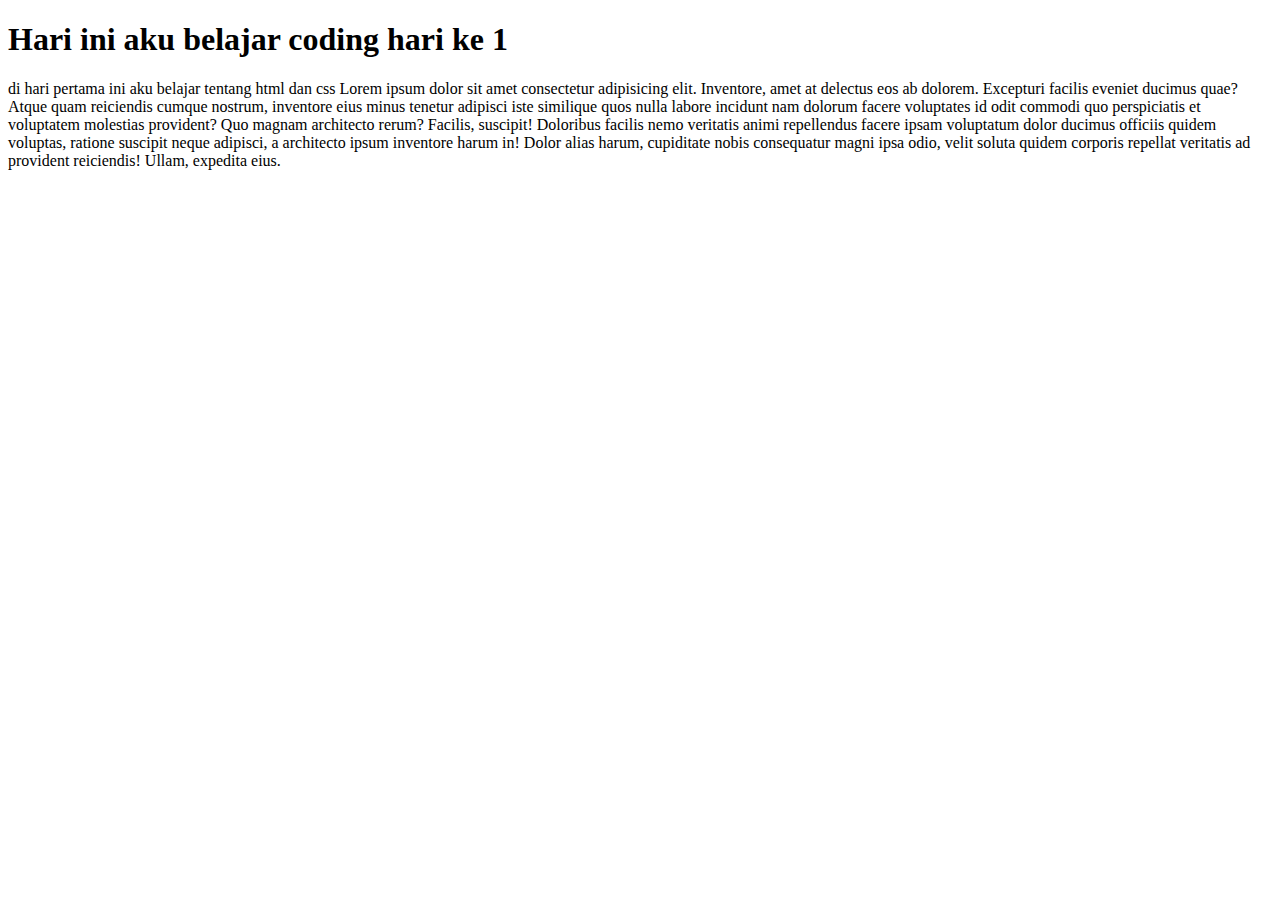
==== Coding/Learn coding/page 2/index.html @ c07e42d2 "Add files via upload" ====
<!DOCTYPE html>
<html>
    <head>
        <style>
           
        </style>
    </head>
    <body>
        <h1>Hari ini aku belajar coding hari ke 1</h1>
        <p>di hari pertama ini aku belajar tentang html dan css Lorem ipsum dolor sit amet consectetur adipisicing elit. Inventore, amet at delectus eos ab dolorem. Excepturi facilis eveniet ducimus quae? Atque quam reiciendis cumque nostrum, inventore eius minus tenetur adipisci iste similique quos nulla labore incidunt nam dolorum facere voluptates id odit commodi quo perspiciatis et voluptatem molestias provident? Quo magnam architecto rerum? Facilis, suscipit! Doloribus facilis nemo veritatis animi repellendus facere ipsam voluptatum dolor ducimus officiis quidem voluptas, ratione suscipit neque adipisci, a architecto ipsum inventore harum in! Dolor alias harum, cupiditate nobis consequatur magni ipsa odio, velit soluta quidem corporis repellat veritatis ad provident reiciendis! Ullam, expedita eius.</p>
        

    </body>
</html>
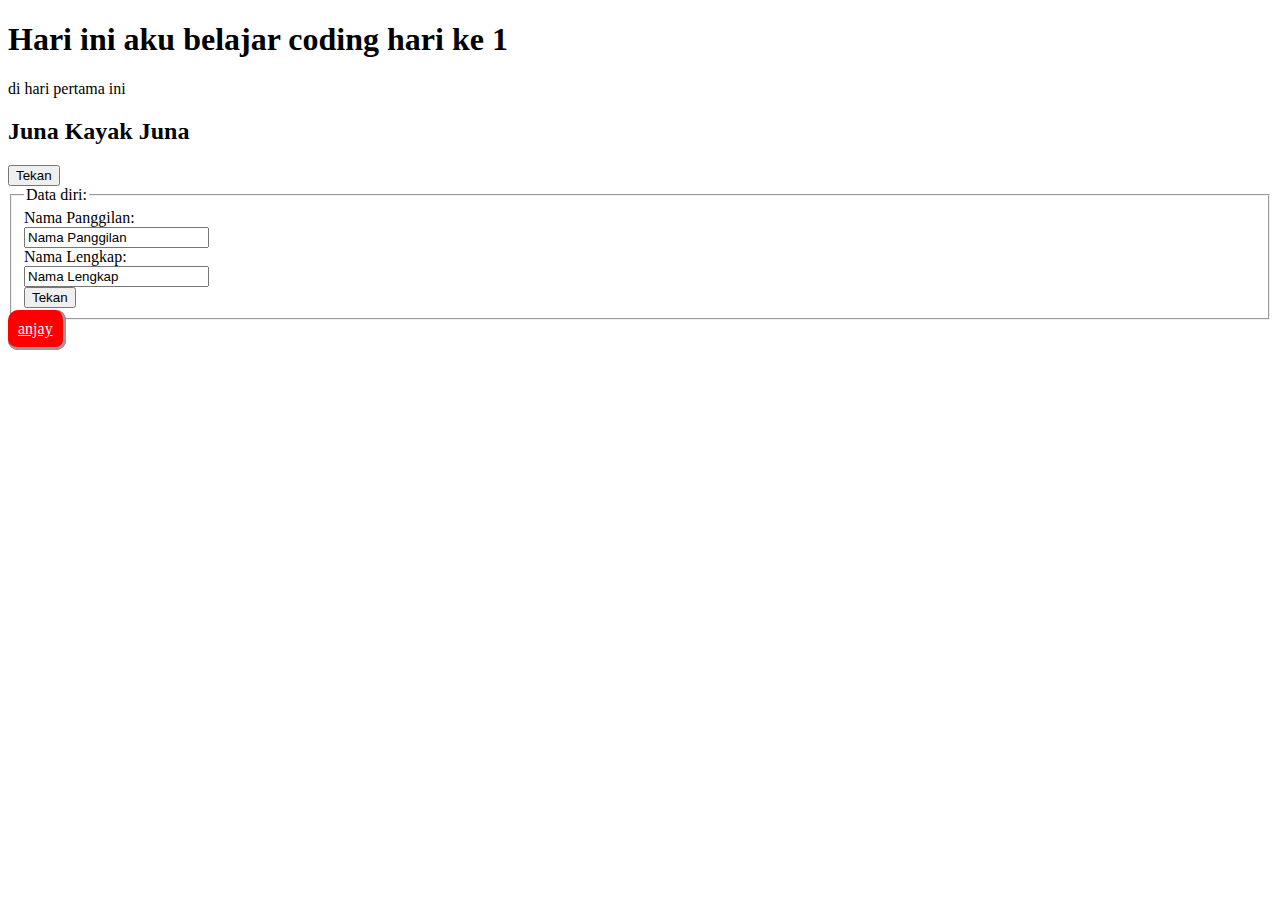
==== commit 08ab28f8: "Add files via upload" ====
--- a/Coding/Learn coding/page 2/index.html
+++ b/Coding/Learn coding/page 2/index.html
@@ -1,14 +1,41 @@
 <!DOCTYPE html>
 <html>
-    <head>
-        <style>
-           
-        </style>
-    </head>
-    <body>
-        <h1>Hari ini aku belajar coding hari ke 1</h1>
-        <p>di hari pertama ini aku belajar tentang html dan css Lorem ipsum dolor sit amet consectetur adipisicing elit. Inventore, amet at delectus eos ab dolorem. Excepturi facilis eveniet ducimus quae? Atque quam reiciendis cumque nostrum, inventore eius minus tenetur adipisci iste similique quos nulla labore incidunt nam dolorum facere voluptates id odit commodi quo perspiciatis et voluptatem molestias provident? Quo magnam architecto rerum? Facilis, suscipit! Doloribus facilis nemo veritatis animi repellendus facere ipsam voluptatum dolor ducimus officiis quidem voluptas, ratione suscipit neque adipisci, a architecto ipsum inventore harum in! Dolor alias harum, cupiditate nobis consequatur magni ipsa odio, velit soluta quidem corporis repellat veritatis ad provident reiciendis! Ullam, expedita eius.</p>
-        
+  <head>
+    <link rel="stylesheet" href="t.css">
+  </head>
+  <body>
+    <h1>Hari ini aku belajar coding hari ke 1</h1>
+    <p>di hari pertama ini</p>
 
-    </body>
-</html>+    <h2>Juna Kayak Juna</h2>
+    <button
+      type="button"
+      onclick="alert('Juna Adalah juna yang di lahirkan dari ibu juna')"
+    >
+      Tekan
+    </button>
+
+    <form action="/page 2/index.html">
+      <fieldset>
+        <legend>Data diri:</legend>
+        <label for="Ndepan">Nama Panggilan:</label><br />
+        <input
+          type="text"
+          id="Ndepan"
+          name="Ndepan"
+          value="Nama Panggilan"
+        /><br />
+        <label for="Npanjang">Nama Lengkap:</label><br />
+        <input
+          type="text"
+          id="Npanjang"
+          name="Npanjang"
+          value="Nama Lengkap"
+        /><br />
+        <input type="submit" value="Tekan" />
+      </fieldset>
+      <output name="log" for="submit"></output>
+    </form>
+    <a href="WWW.YOUTUBE.COM">anjay</a>
+  </body>
+</html>
--- a/Coding/Learn coding/page 2/t.css
+++ b/Coding/Learn coding/page 2/t.css
@@ -0,0 +1,18 @@
+a:link,
+a:visited {
+  padding: 10px;
+  background-color: red;
+  border-radius: 10px;
+  border-bottom-style: outset;
+  border-right-style: outset;
+  color: aliceblue;
+}
+
+a:playing,
+:active {
+  padding: 10px;
+  background-color: red;
+  border-radius: 10px;
+  border-bottom-style: none;
+  border-right-style: none;
+}
